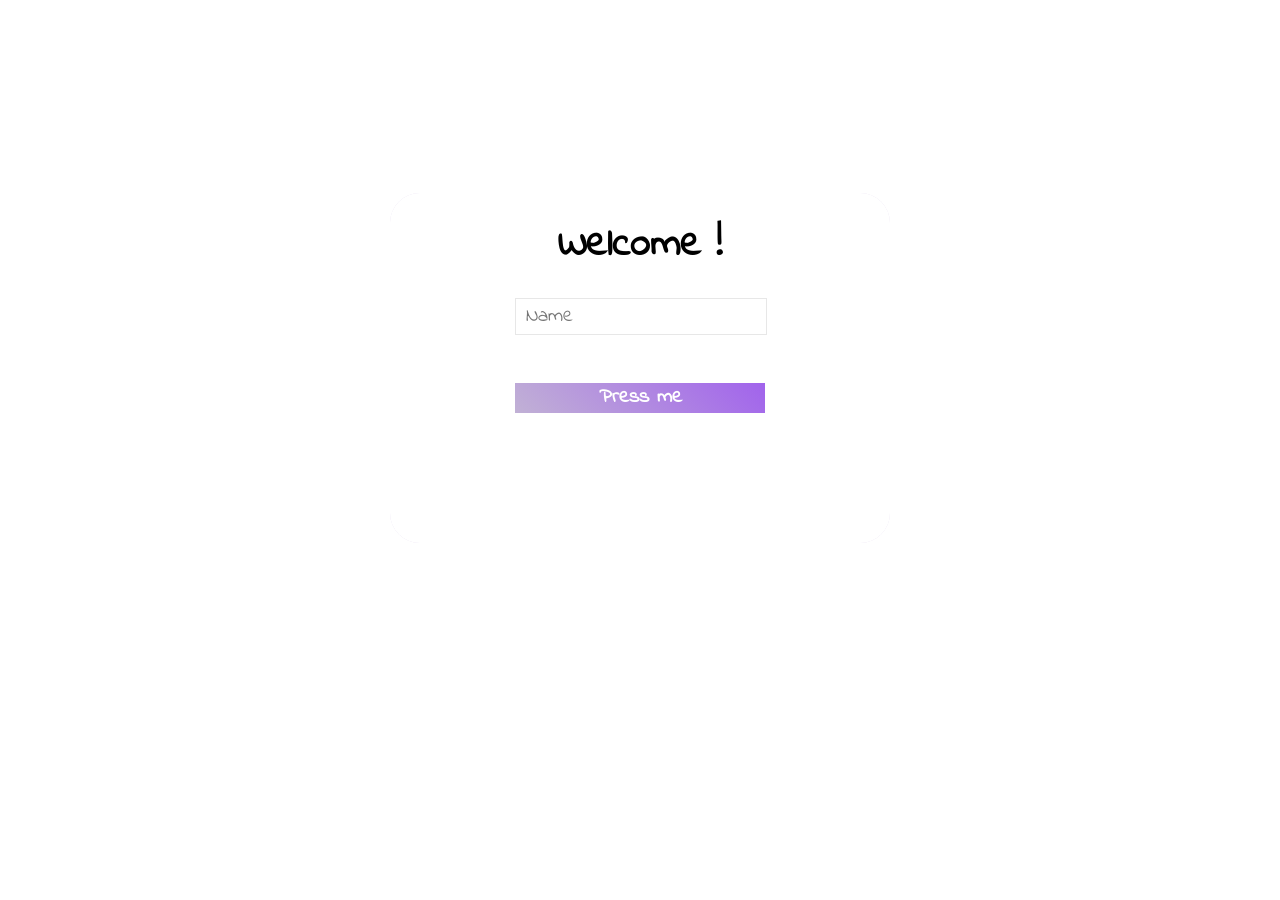
==== archives/index.html @ 290c6865 "Site updated: 2021-02-13 17:03:26" ====
<!DOCTYPE html>
<html lang="en">
<head>
    <meta charset="UTF-8">
    <meta http-equiv="X-UA-Compatible" content="IE=edge">
    <meta name="viewport" content="width=device-width, initial-scale=1.0">
    <title>某不知名的小站</title>
    
<link rel="stylesheet" href="/css/index.css">

    <!-- <link rel="stylesheet" href="../source/css/index.css"> -->
<meta name="generator" content="Hexo 5.3.0"><link rel="stylesheet" href="/css/prism-tomorrow.css" type="text/css"></head>
<body>
    <div class="bd">
        <div class="tips">
            <div class="topTips">
                <p>Welcome !</p>
            </div>
            <div class="boxInput">
                <input type="text" name="" id="name" placeholder="Name" required>
            </div>
            <div class="boxButton">
                <button id="press">Press me
                    <div class="role"></div>
                    <div class="cloum"></div>
                </button>
            </div>
        </div>
    </div>
    <!-- 烟花 -->
    <div class="demo"></div>

</body>
<!-- <script src="https://cdn.bootcdn.net/ajax/libs/jquery/3.5.1/jquery.js"></script> -->

<script src="https://cdn.bootcdn.net/ajax/libs/jquery/3.5.1/jquery.js"></script>

<!-- <script src="../source/js/fireworks.js"></script> -->

<script src="/js/fireworks.js"></script>

<script>
    var num=0;
    if(num!=0){
        $('.demo').fireworks({
        sound: true,
        opacity: 0.6,
        width: '100%',
        height: '100%'
    });
    }
</script>
</html>
---- css/index.css ----
html,
* {
  margin: 0;
  padding: 0;
}
body {
  overflow: hidden;
}
.bd {
  width: 100%;
  height: 45.9375rem;
  background: url(https://gitee.com/two_nine/blogpic/raw/master/background-1.jpg);
  animation: go 100000s linear 0s 1 running;
  overflow: hidden;
  display: flex;
  justify-content: center;
  align-items: center;
}
.bd .tips {
  width: 31.25rem;
  height: 21.875rem;
  position: relative;
  background-color: #ffffff;
  border-radius: 1.875rem;
  display: flex;
  flex-direction: column;
  align-items: center;
  transition: all 0.5s;
  transform-style: preserve-3d;
}
.bd .tips .topTips {
  width: 40%;
  height: 30%;
  display: flex;
  align-items: center;
  font-size: 2.5rem;
  justify-content: center;
  font-weight: 900;
  font-family: 'ziti';
  transition: all 0.5s;
}
.bd .tips .boxInput {
  width: 50%;
  height: 10%;
  background-color: #d4c7e3;
  margin-bottom: 10%;
  border: 0;
}
.bd .tips .boxInput input {
  transform-style: preserve-3d;
  width: 100%;
  height: 100%;
  background-color: #fff;
  text-indent: 10px;
  transition: all 0.5s;
  border: 1px solid #e7e7e7;
  font-size: 20px;
  font-family: 'ziti';
  outline: none;
}
.bd .tips .boxButton {
  width: 50%;
  height: 10%;
}
.bd .tips .boxButton button {
  transform-style: preserve-3d;
  width: 100%;
  outline: 0;
  border: 0;
  color: #fff;
  background: linear-gradient(45deg, #c1b1d5, #a163ec);
  position: relative;
  height: 87%;
  font-family: 'ziti';
  font-size: 20px;
  font-weight: 900;
  transition: all 0.5s;
}
.bd .tips .boxButton button .role {
  width: 100%;
}
.bd .tips .boxButton button .role::before,
.bd .tips .boxButton button .role::after {
  content: "";
  width: 100%;
  height: 1.625rem;
  background: linear-gradient(45deg, #c1b1d5, #a163ec);
  position: absolute;
  left: 0;
  transform-origin: 0 0;
  transform: rotateZ(0deg) rotateX(-90deg);
}
.bd .tips .boxButton button .role::before {
  top: 0;
}
.bd .tips .boxButton button .cloum {
  width: 100%;
}
.bd .tips .boxButton button .cloum::before,
.bd .tips .boxButton button .cloum::after {
  content: "";
  width: 1.8125rem;
  height: 100%;
  background-color: #a163ec;
  position: absolute;
  top: 0;
  right: 0;
  transform-origin: 100% 100%;
  transform: rotateX(90deg) rotateY(90deg);
}
.bd .tips .boxButton button .cloum::after {
  left: 0;
  transform-origin: 0 0;
  transform: rotateX(-90deg) rotateY(-90deg);
}
.bd .tips .boxButton button .cloum::before,
.bd .tips .boxButton button .cloum::after {
  border-bottom: 0;
}
.bd .tips::before {
  content: "";
  width: 100%;
  height: 100%;
  position: absolute;
  left: 0;
  top: 0;
  transform: translateZ(-100px);
  border-radius: 1.875rem;
  background-color: #e0d6ec;
  opacity: 0.8;
}
.bd .tips:hover {
  transform: rotateX(20deg) rotateY(-30deg);
}
.bd .tips:hover .topTips {
  text-shadow: 5px 5px 4px #aa9fb6;
}
.bd .tips:hover .boxInput input {
  transform: translateZ(26px);
  border: 1px solid #c2b2d7;
}
.bd .tips:hover .boxButton button {
  transform: translateZ(26px);
}
.bd .tips:hover .boxButton button:hover {
  transform: translateZ(4px);
  cursor: pointer;
}
.demo {
  margin: 0 auto;
  width: 100%;
  height: 100%;
}
h1 {
  margin: 150px auto 30px auto;
  text-align: center;
  font-family: 'Roboto';
}
@media screen and (max-width: 740px) {
  .bd .tips {
    width: 300px;
    height: 340px;
  }
  .bd .tips .topTips {
    width: 60%;
  }
  .bd .tips .boxInput {
    width: 65%;
    margin: 10% 0 20% 0;
  }
  .bd .tips .boxButton {
    width: 55%;
  }
}
@keyframes go {
  0% {
    background-position: 6000000px 0;
  }
  100% {
    background-position: 0 0;
  }
}
@keyframes entry {
  0% {
    right: 0;
    width: 0;
    height: 0;
  }
  50% {
    width: 50%;
  }
  100% {
    right: 100%;
    width: 0;
    height: 100%;
  }
}
@font-face {
  font-family: 'ziti';
  src: url(../IndieFlower.ttf);
}
---- css/prism-tomorrow.css ----
/**
 * prism.js tomorrow night eighties for JavaScript, CoffeeScript, CSS and HTML
 * Based on https://github.com/chriskempson/tomorrow-theme
 * @author Rose Pritchard
 */

code[class*="language-"],
pre[class*="language-"] {
	color: #ccc;
	background: none;
	font-family: Consolas, Monaco, 'Andale Mono', 'Ubuntu Mono', monospace;
	font-size: 1em;
	text-align: left;
	white-space: pre;
	word-spacing: normal;
	word-break: normal;
	word-wrap: normal;
	line-height: 1.5;

	-moz-tab-size: 4;
	-o-tab-size: 4;
	tab-size: 4;

	-webkit-hyphens: none;
	-moz-hyphens: none;
	-ms-hyphens: none;
	hyphens: none;

}

/* Code blocks */
pre[class*="language-"] {
	padding: 1em;
	margin: .5em 0;
	overflow: auto;
}

:not(pre) > code[class*="language-"],
pre[class*="language-"] {
	background: #2d2d2d;
}

/* Inline code */
:not(pre) > code[class*="language-"] {
	padding: .1em;
	border-radius: .3em;
	white-space: normal;
}

.token.comment,
.token.block-comment,
.token.prolog,
.token.doctype,
.token.cdata {
	color: #999;
}

.token.punctuation {
	color: #ccc;
}

.token.tag,
.token.attr-name,
.token.namespace,
.token.deleted {
	color: #e2777a;
}

.token.function-name {
	color: #6196cc;
}

.token.boolean,
.token.number,
.token.function {
	color: #f08d49;
}

.token.property,
.token.class-name,
.token.constant,
.token.symbol {
	color: #f8c555;
}

.token.selector,
.token.important,
.token.atrule,
.token.keyword,
.token.builtin {
	color: #cc99cd;
}

.token.string,
.token.char,
.token.attr-value,
.token.regex,
.token.variable {
	color: #7ec699;
}

.token.operator,
.token.entity,
.token.url {
	color: #67cdcc;
}

.token.important,
.token.bold {
	font-weight: bold;
}
.token.italic {
	font-style: italic;
}

.token.entity {
	cursor: help;
}

.token.inserted {
	color: green;
}
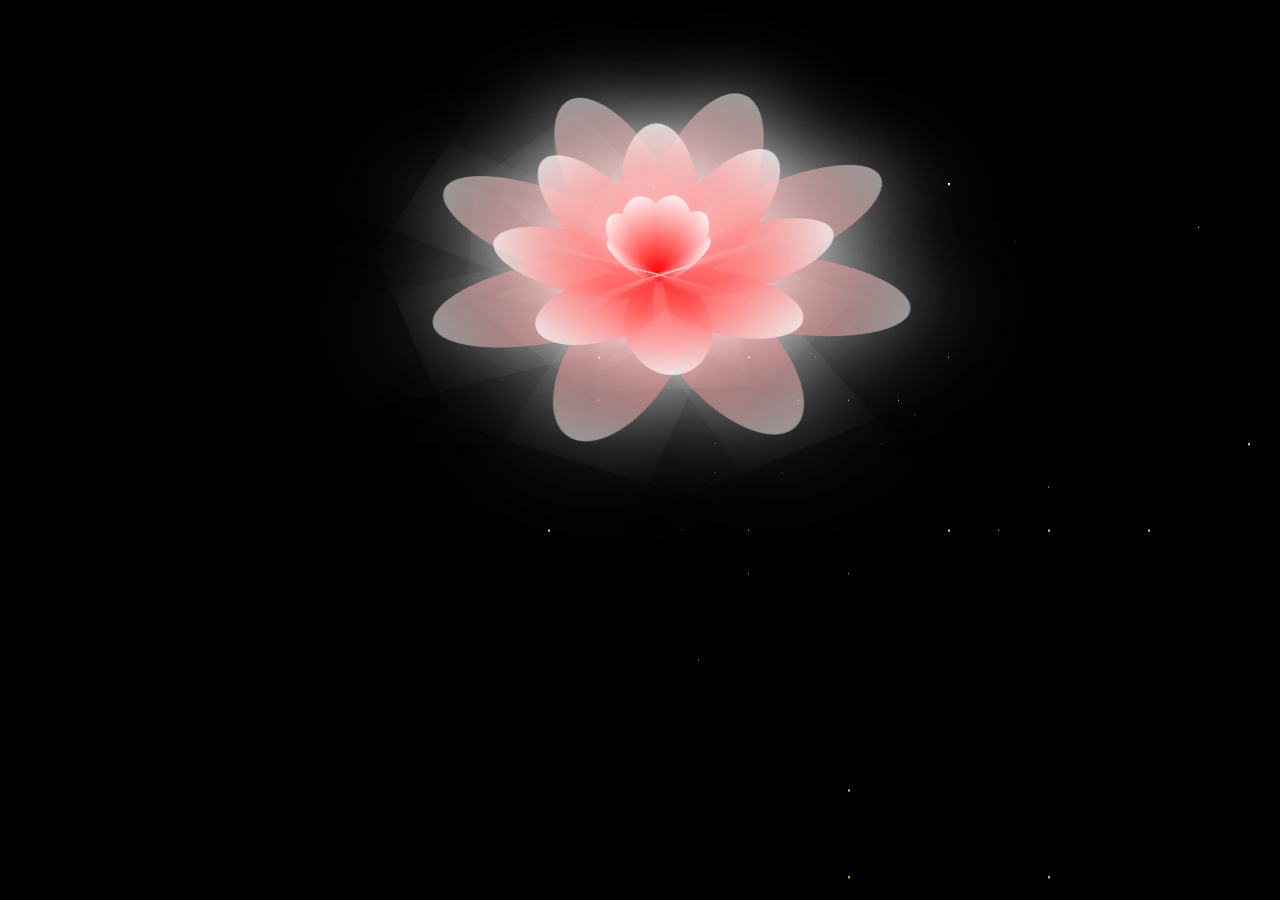
==== commit 1b3c0d50: "Site updated: 2021-02-13 22:29:41" ====
--- a/archives/index.html
+++ b/archives/index.html
@@ -1,53 +1,47 @@
 <!DOCTYPE html>
-<html lang="en">
+<html lang="zh">
 <head>
-    <meta charset="UTF-8">
-    <meta http-equiv="X-UA-Compatible" content="IE=edge">
-    <meta name="viewport" content="width=device-width, initial-scale=1.0">
-    <title>某不知名的小站</title>
-    
-<link rel="stylesheet" href="/css/index.css">
+	<meta charset="utf-8">
+	<title>flower</title>
+	<!-- <link rel="stylesheet" type="text/css" href="css.css"/> -->
+	<!-- <link rel="stylesheet" href="./css.css"> -->
+	
+<link rel="stylesheet" href="/css/css.css">
 
-    <!-- <link rel="stylesheet" href="../source/css/index.css"> -->
 <meta name="generator" content="Hexo 5.3.0"><link rel="stylesheet" href="/css/prism-tomorrow.css" type="text/css"></head>
 <body>
-    <div class="bd">
-        <div class="tips">
-            <div class="topTips">
-                <p>Welcome !</p>
-            </div>
-            <div class="boxInput">
-                <input type="text" name="" id="name" placeholder="Name" required>
-            </div>
-            <div class="boxButton">
-                <button id="press">Press me
-                    <div class="role"></div>
-                    <div class="cloum"></div>
-                </button>
-            </div>
-        </div>
-    </div>
-    <!-- 烟花 -->
-    <div class="demo"></div>
-
+	<div id="flower-container">
+		<div id="bg-star"></div>
+		<div id="flower-outer">
+			<span class="flower-outer outer1"></span>
+			<span class="flower-outer outer2"></span>
+			<span class="flower-outer outer3"></span>
+			<span class="flower-outer outer4"></span>
+			<span class="flower-outer outer5"></span>
+			<span class="flower-outer outer6"></span>
+			<span class="flower-outer outer7"></span>
+			<span class="flower-outer outer8"></span>
+			<div id="flower-center">
+				<span class="flower-center center1"></span>
+				<span class="flower-center center2"></span>
+				<span class="flower-center center3"></span>
+				<span class="flower-center center4"></span>
+				<span class="flower-center center5"></span>
+				<span class="flower-center center6"></span>
+				<span class="flower-center center7"></span>
+				<span class="flower-center center8"></span>
+				<div id="flower-inner">
+					<span class="flower-inner inner1"></span>
+					<span class="flower-inner inner2"></span>
+					<span class="flower-inner inner3"></span>
+					<span class="flower-inner inner4"></span>
+					<span class="flower-inner inner5"></span>
+					<span class="flower-inner inner6"></span>
+					<span class="flower-inner inner7"></span>
+					<span class="flower-inner inner8"></span>
+				</div>
+			</div>
+		</div>
+	</div>
 </body>
-<!-- <script src="https://cdn.bootcdn.net/ajax/libs/jquery/3.5.1/jquery.js"></script> -->
-
-<script src="https://cdn.bootcdn.net/ajax/libs/jquery/3.5.1/jquery.js"></script>
-
-<!-- <script src="../source/js/fireworks.js"></script> -->
-
-<script src="/js/fireworks.js"></script>
-
-<script>
-    var num=0;
-    if(num!=0){
-        $('.demo').fireworks({
-        sound: true,
-        opacity: 0.6,
-        width: '100%',
-        height: '100%'
-    });
-    }
-</script>
 </html>
--- a/css/css.css
+++ b/css/css.css
@@ -0,0 +1,421 @@
+body{
+	font-size: 20px;
+	height: 100%;
+	width: 100%;
+	background:#000;
+	overflow: hidden;
+}
+#bg-star{
+	top: 30%;
+	left: 30%;
+	height: 2px;
+	width: 2px;
+	position: absolute;
+	transform-style: preserve-3d;
+	box-shadow: 10em 10em yellow,
+	2.5em 10em white,10em 5em yellow,
+	20em 0em white,0em 20em white,
+	20em 20em white,25em 20em lightyellow,
+	40em 35em white,25em 40em white,
+	10em 50em white,60em 0em white,
+	5em 0em white,15em 40em yellow,
+	45em 30em white,30em 20em lightyellow,
+	35em 15em white,15em 35em yellow;
+	transform-origin: -10em 10em;
+	animation: stars 20s linear infinite;
+}
+@keyframes stars{
+	from{
+		transform: translateZ(0em) rotate(0deg);
+		
+	}
+	to{
+		transform: translateZ(80em) rotate(360deg);
+	}
+}
+#bg-star:before,#bg-star:after{
+	content: "";
+	position: absolute;
+	width: inherit;
+	height: inherit;
+	background-color: white;
+	box-shadow: inherit;
+}
+#bg-star:before{
+	transform: translateZ(-100em);
+}
+#bg-star:after{
+	transform: translateZ(-50em);
+}
+#flower-container{
+	margin: 1em auto;
+	height: 25em;
+	width: 25em;
+	position: relative;
+	perspective: 50em;
+	transform: rotateX(30deg);
+}
+#flower-container span{
+	display: block;
+	position: absolute;
+	border-radius: 50%;
+	left: 50%;
+	background-image: linear-gradient(0deg,red 0%,white 103%);
+	transform-origin: center bottom;
+	box-shadow: 0 0 5em white;
+}
+#flower-container div:not(:empty){
+	position: absolute;
+	top: 50%;
+	left: 50%;
+	box-sizing: border-box;
+}
+#flower-outer{
+	height: inherit;
+	width: inherit;
+	margin: -12.5em 0 0 -12.5em;
+	transform-style: preserve-3d;
+	transform: rotateX(30deg) rotateZ(20deg);
+	animation: outerdiv 10s linear infinite alternate;
+}
+#flower-center{
+	height: 18em;
+	width: 18em;
+	margin: -9em 0 0 -9em;
+	transform-style: preserve-3d;
+	transform: rotateZ(22.5deg);
+}
+#flower-inner{
+	height: 10em;
+	width: 10em;
+	margin: -5em 0 0 -5em;
+	transform-style: preserve-3d;
+	transform: rotateZ(-22.5deg);
+}
+.flower-outer{
+	top: 0.5em;
+	height: 12em;
+	width: 5em;
+	margin-left: -1.5em;
+	opacity: 0.6;
+}
+@keyframes outerdiv{
+	0%{
+		transform: rotateX(30deg) rotateZ(20deg);
+	}
+	100%{
+		transform: rotateX(30deg) rotateZ(380deg);
+	}
+}
+.flower-center{
+	height: 9em;
+	width: 4em;
+	margin-left: -1em;
+	opacity: 0.8;
+}
+.flower-inner{
+	height: 5em;
+	width: 2.5em;
+	margin-left: -0.75em;
+	opacity: 0.9;
+}
+.outer1{
+	transform: rotateZ(0deg) rotateX(-15deg);
+	animation: flowerouter1 2s ease-in-out 1s backwards;
+}
+.center1{
+	transform: rotateZ(0deg) rotateX(-30deg);
+	animation: flowercenter1 3s ease-in-out 2s backwards;
+}
+.inner1{
+	transform: rotateZ(0deg) rotateX(-60deg);
+	animation: flowerinner1 4s ease-in-out 3s backwards;
+}
+.outer2{
+	transform: rotateZ(45deg) rotateX(-15deg);
+	animation: flowerouter2 2s ease-in-out 1s backwards;
+}
+.center2{
+	transform: rotateZ(45deg) rotateX(-30deg);
+	animation: flowercenter2 3s ease-in-out 2s backwards;
+}
+.inner2{
+	transform: rotateZ(45deg) rotateX(-60deg);
+	animation: flowerinner2 4s ease-in-out 3s backwards;
+}
+.outer3{
+	transform: rotateZ(90deg) rotateX(-15deg);
+	animation: flowerouter3 2s ease-in-out 1s backwards;
+}
+.center3{
+	transform: rotateZ(90deg) rotateX(-30deg);
+	animation: flowercenter3 3s ease-in-out 2s backwards;
+}
+.inner3{
+	transform: rotateZ(90deg) rotateX(-60deg);
+	animation: flowerinner3 4s ease-in-out 3s backwards;
+}
+.outer4{
+	transform: rotateZ(135deg) rotateX(-15deg);
+	animation: flowerouter4 2s ease-in-out 1s backwards;
+}
+.center4{
+	transform: rotateZ(135deg) rotateX(-30deg);
+	animation: flowercenter4 3s ease-in-out 2s backwards;
+}
+.inner4{
+	transform: rotateZ(135deg) rotateX(-60deg);
+	animation: flowerinner4 4s ease-in-out 3s backwards;
+}
+.outer5{
+	transform: rotateZ(180deg) rotateX(-15deg);
+	animation: flowerouter5 2s ease-in-out 1s backwards;
+}
+.center5{
+	transform: rotateZ(180deg) rotateX(-30deg);
+	animation: flowercenter5 3s ease-in-out 2s backwards;
+}
+.inner5{
+	transform: rotateZ(180deg) rotateX(-60deg);
+	animation: flowerinner5 4s ease-in-out 3s backwards;
+}
+.outer6{
+	transform: rotateZ(225deg) rotateX(-15deg);
+	animation: flowerouter6 2s ease-in-out 1s backwards;
+}
+.center6{
+	transform: rotateZ(225deg) rotateX(-30deg);
+	animation: flowercenter6 3s ease-in-out 2s backwards;
+}
+.inner6{
+	transform: rotateZ(225deg) rotateX(-60deg);
+	animation: flowerinner6 4s ease-in-out 3s backwards;
+}
+.outer7{
+	transform: rotateZ(270deg) rotateX(-15deg);
+	animation: flowerouter7 2s ease-in-out 1s backwards;
+}
+.center7{
+	transform: rotateZ(270deg) rotateX(-30deg);
+	animation: flowercenter7 3s ease-in-out 2s backwards;
+}
+.inner7{
+	transform: rotateZ(270deg) rotateX(-60deg);
+	animation: flowerinner7 4s ease-in-out 3s backwards;
+}
+.outer8{
+	transform: rotateZ(315deg) rotateX(-15deg);
+	animation: flowerouter8 2s ease-in-out 1s backwards;
+}
+.center8{
+	transform: rotateZ(315deg) rotateX(-30deg);
+	animation: flowercenter8 3s ease-in-out 2s backwards;
+}
+.inner8{
+	transform: rotateZ(315deg) rotateX(-60deg);
+	animation: flowerinner8 4s ease-in-out 3s backwards;
+}
+@keyframes flowerouter1{
+	from{
+		transform: rotateZ(0deg) rotateX(-90deg);
+	}
+	to{
+		transform: rotateZ(0deg) rotateX(-15deg);
+	}
+}
+@keyframes flowerouter2{
+	from{
+		transform: rotateZ(45deg) rotateX(-90deg);
+	}
+	to{
+		transform: rotateZ(45deg) rotateX(-15deg);
+	}
+}
+@keyframes flowerouter3{
+	from{
+		transform: rotateZ(90deg) rotateX(-90deg);
+	}
+	to{
+		transform: rotateZ(90deg) rotateX(-15);
+	}
+}
+@keyframes flowerouter4{
+	from{
+		transform: rotateZ(135deg) rotateX(-90deg);
+	}
+	to{
+		transform: rotateZ(135deg) rotateX(-15deg);
+	}
+}
+@keyframes flowerouter5{
+	from{
+		transform:rotateZ(180deg) rotateX(-90deg);
+	}
+	to{
+		transform:rotateZ(180) rotateX(-15deg);
+	}
+}
+@keyframes flowerouter6{
+	from{
+		transform:rotateZ(225deg) rotateX(-90deg);
+	}
+	to{
+		transform:rotateZ(225deg) rotateX(-15deg);
+	}
+}
+@keyframes flowerouter7{
+	from{
+		transform:rotateZ(270deg) rotateX(-90deg);
+	}
+	to{
+		transform:rotateZ(270deg) rotateX(-15deg);
+	}
+}
+@keyframes flowerouter8{
+	from{
+		transform:rotateZ(315deg) rotateX(-90deg);
+	}
+	to{
+		transform:rotateZ(315deg) rotateX(-15deg);
+	}
+}
+@keyframes flowercenter1{
+	from{
+		transform:rotateZ(0deg) rotateX(-90deg);
+	}
+	to{
+		transform:rotateZ(0deg) rotateX(-30deg);
+	}
+}
+@keyframes flowercenter2{
+	from{
+		transform:rotateZ(45deg) rotateX(-90deg);
+	}
+	to{
+		transform:rotateZ(45deg) rotateX(-30deg);
+	}
+}
+@keyframes flowercenter3{
+	from{
+		transform:rotateZ(90deg) rotateX(-90deg);
+	}
+	to{
+		transform:rotateZ(90deg) rotateX(-30deg);
+	}
+}
+@keyframes flowercenter4{
+	from{
+		transform:rotateZ(135deg) rotateX(-90deg);
+	}
+	to{
+		transform:rotateZ(135deg) rotateX(-30deg);
+	}
+}
+@keyframes flowercenter5{
+	from{
+		transform:rotateZ(180deg) rotateX(-90deg);
+	}
+	to{
+		transform:rotateZ(180deg) rotateX(-30deg);
+	}
+}
+@keyframes flowercenter6{
+	from{
+		transform:rotateZ(225deg) rotateX(-90deg);
+	}
+	to{
+		transform:rotateZ(225deg) rotateX(-30deg);
+	}
+}
+@keyframes flowercenter7{
+	from{
+		transform:rotateZ(270deg) rotateX(-90deg);
+	}
+	to{
+		transform:rotateZ(270deg) rotateX(-30deg);
+	}
+}
+@keyframes flowercenter8{
+	from{
+		transform:rotateZ(315deg) rotateX(-90deg);
+	}
+	to{
+		transform:rotateZ(315deg) rotateX(-30deg);
+	}
+}
+@keyframes flowerinner1{
+	from{
+		transform:rotateZ(0deg) rotateX(-90deg);
+	}
+	to{
+		transform:rotateZ(0deg) rotateX(-60deg);
+	}
+}
+@keyframes flowerinner2{
+	from{
+		transform:rotateZ(45deg) rotateX(-90deg);
+	}
+	to{
+		transform:rotateZ(45deg) rotateX(-60deg);
+	}
+}
+@keyframes flowerinner3{
+	from{
+		transform:rotateZ(90deg) rotateX(-90deg);
+	}
+	to{
+		transform:rotateZ(90deg) rotateX(-60deg);
+	}
+}
+@keyframes flowerinner4{
+	from{
+		transform:rotateZ(135deg) rotateX(-90deg);
+	}
+	to{
+		transform:rotateZ(135deg) rotateX(-60deg);
+	}
+}
+@keyframes flowerinner5{
+	from{
+		transform:rotateZ(180deg) rotateX(-90deg);
+	}
+	to{
+		transform:rotateZ(180deg) rotateX(-60deg);
+	}
+}
+@keyframes flowerinner6{
+	from{
+		transform:rotateZ(225deg) rotateX(-90deg);
+	}
+	to{
+		transform:rotateZ(225deg) rotateX(-60deg);
+	}
+}
+@keyframes flowerinner7{
+	from{
+		transform:rotateZ(270deg) rotateX(-90deg);
+	}
+	to{
+		transform:rotateZ(270deg) rotateX(-60deg);
+	}
+}
+@keyframes flowerinner8{
+	from{
+		transform:rotateZ(315deg) rotateX(-90deg);
+	}
+	to{
+		transform:rotateZ(315deg) rotateX(-60deg);
+	}
+}
+.text{
+	display:none;
+	color: white;
+	width: 40em;
+	line-height: 2em;
+	margin: 0 auto;
+	box-sizing: border-box;
+	padding-bottom: 10em;
+}
+.text:first-line{
+	text-indent: 2em;
+}
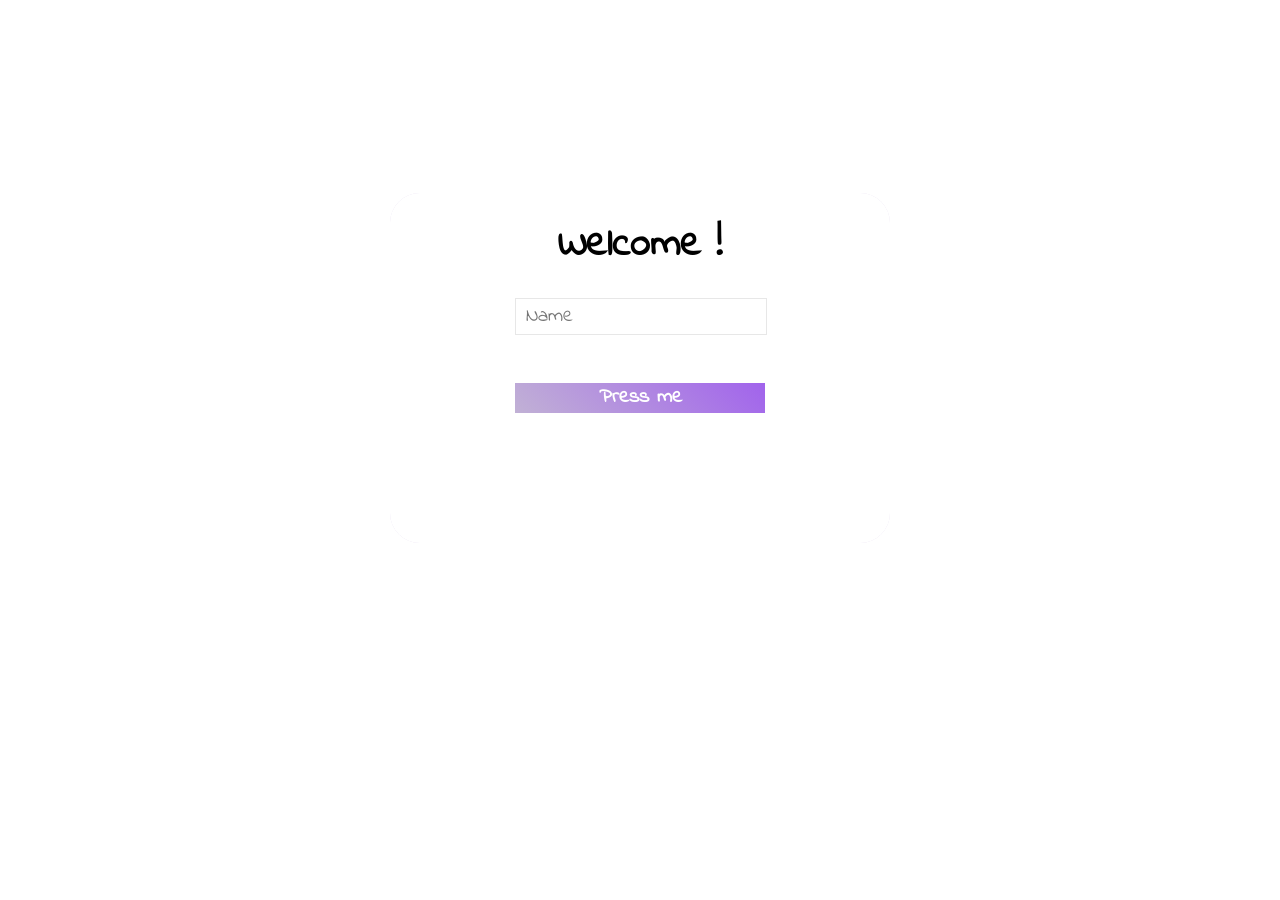
==== commit 15b9b51d: "Site updated: 2021-02-15 11:39:03" ====
--- a/archives/index.html
+++ b/archives/index.html
@@ -1,47 +1,234 @@
 <!DOCTYPE html>
-<html lang="zh">
+<html lang="en">
 <head>
-	<meta charset="utf-8">
-	<title>flower</title>
-	<!-- <link rel="stylesheet" type="text/css" href="css.css"/> -->
-	<!-- <link rel="stylesheet" href="./css.css"> -->
-	
-<link rel="stylesheet" href="/css/css.css">
-
+    <meta charset="UTF-8">
+    <meta http-equiv="X-UA-Compatible" content="IE=edge">
+    <meta name="viewport" content="width=device-width, initial-scale=1.0">
+    <title>某不知名的小站</title>
+    
+<link rel="stylesheet" href="/css/index.css">
+
+    
+<link rel="stylesheet" href="/css/ico.css">
+
+    <!-- <link rel="stylesheet" href="../source/css/index.css"> -->
+    <!-- <link rel="stylesheet" href="../source/css/ico.css"> -->
 <meta name="generator" content="Hexo 5.3.0"><link rel="stylesheet" href="/css/prism-tomorrow.css" type="text/css"></head>
 <body>
-	<div id="flower-container">
-		<div id="bg-star"></div>
-		<div id="flower-outer">
-			<span class="flower-outer outer1"></span>
-			<span class="flower-outer outer2"></span>
-			<span class="flower-outer outer3"></span>
-			<span class="flower-outer outer4"></span>
-			<span class="flower-outer outer5"></span>
-			<span class="flower-outer outer6"></span>
-			<span class="flower-outer outer7"></span>
-			<span class="flower-outer outer8"></span>
-			<div id="flower-center">
-				<span class="flower-center center1"></span>
-				<span class="flower-center center2"></span>
-				<span class="flower-center center3"></span>
-				<span class="flower-center center4"></span>
-				<span class="flower-center center5"></span>
-				<span class="flower-center center6"></span>
-				<span class="flower-center center7"></span>
-				<span class="flower-center center8"></span>
-				<div id="flower-inner">
-					<span class="flower-inner inner1"></span>
-					<span class="flower-inner inner2"></span>
-					<span class="flower-inner inner3"></span>
-					<span class="flower-inner inner4"></span>
-					<span class="flower-inner inner5"></span>
-					<span class="flower-inner inner6"></span>
-					<span class="flower-inner inner7"></span>
-					<span class="flower-inner inner8"></span>
-				</div>
-			</div>
-		</div>
-	</div>
+    <div id="div_dbcake_cake" style="display: none;">
+        <div class="velas">
+            <div class="fuego"></div>
+            <div class="fuego"></div>
+            <div class="fuego"></div>
+            <div class="fuego"></div>
+            <div class="fuego"></div>
+        </div>
+
+        <svg id="svg_dbcake" version="1.1" x="0px" y="0px" width="150px" height="200px" viewBox="0 0 200 500" enable-background="images/d9b176281a1e429d9f62138c4ea9afb3.gif" xml:space="preserve">
+            <path fill="#a88679" d="M173.667-13.94c-49.298,0-102.782,0-147.334,0c-3.999,0-4-16.002,0-16.002
+                c44.697,0,96.586,0,147.334,0C177.667-29.942,177.668-13.94,173.667-13.94z">
+                <animate id="bizcocho_3" attributeName="d" calcMode="spline" keySplines="0 0 1 1; 0 0 1 1" begin="relleno_2.end" dur="0.3s" fill="freeze" values="
+                                  M173.667-13.94c-49.298,0-102.782,0-147.334,0c-3.999,0-4-16.002,0-16.002
+                c44.697,0,96.586,0,147.334,0C177.667-29.942,177.668-13.94,173.667-13.94z
+                                  ;
+                                  M173.667,411.567c-47.995,12.408-102.955,12.561-147.334,0
+                c-3.848-1.089-0.189-16.089,3.661-15.002c44.836,12.66,90.519,12.753,139.427,0.07
+                C173.293,395.631,177.541,410.566,173.667,411.567z
+                                  ;
+                                  M173.667,427.569c-49.795,0-101.101,0-147.334,0c-3.999,0-4-16.002,0-16.002
+                c46.385,0,97.539,0,147.334,0C177.668,411.567,177.667,427.569,173.667,427.569z
+                                  " />
+            </path>
+            <path fill="#8b6a60" d="M100-178.521c1.858,0,3.364,1.506,3.364,3.363c0,0,0,33.17,0,44.227
+                c0,19.144,0,57.431,0,76.574c0,10.152,0,40.607,0,40.607c0,1.858-1.506,3.364-3.364,3.364l0,0c-1.858,0-3.364-1.506-3.364-3.364c0,0,0-30.455,0-40.607c0-19.144,0-57.432,0-76.575c0-11.057,0-44.226,0-44.226C96.636-177.015,98.142-178.521,100-178.521
+                L100-178.521z">
+                <animate id="relleno_2" attributeName="d" calcMode="spline" keySplines="0 0 1 1; 0 0 1 1; 0 0 0.58 1" begin="bizcocho_2.end" dur="0.5s" fill="freeze" values="
+                                  M100-178.521c1.858,0,3.364,1.506,3.364,3.363c0,0,0,33.17,0,44.227
+                c0,19.144,0,57.431,0,76.574c0,10.152,0,40.607,0,40.607c0,1.858-1.506,3.364-3.364,3.364l0,0c-1.858,0-3.364-1.506-3.364-3.364c0,0,0-30.455,0-40.607c0-19.144,0-57.432,0-76.575c0-11.057,0-44.226,0-44.226C96.636-177.015,98.142-178.521,100-178.521
+                L100-178.521z
+                                  ;
+                                  M100,267.257c1.858,0,3.364,1.506,3.364,3.363c0,0,0,33.17,0,44.227
+                c0,19.143,0,57.43,0,76.574c0,10.151,0,40.606,0,40.606c0,1.858-1.506,3.364-3.364,3.364l0,0c-1.858,0-3.364-1.506-3.364-3.364
+                c0,0,0-30.455,0-40.606c0-19.145,0-57.432,0-76.576c0-11.057,0-44.225,0-44.225C96.636,268.763,98.142,267.257,100,267.257
+                L100,267.257z
+                                  ;
+                                  M93.928,405.433c-0.655,6.444-0.102,9.067,2.957,11.798c0,0,8.083,5.571,16.828,3.503
+                c18.629-4.406,43.813,6.194,50.792,7.791c14.75,3.375,9.162,6.867,9.162,6.867c-2.412,2.258-58.328,0-73.667,0l0,0
+                c-1.858,0-69.995,2.133-73.667,0c0,0-3.337-2.439,6.172-5.992c11.375-4.25,52.875,8.822,47.139-9.442
+                c-6.333-20.167,5.226-21.514,5.226-21.514c3.435-0.915,12.78-6.663,10.923-0.546L93.928,405.433z
+                                  ;
+                                  M102.242,427.569c5.348,0,14.079,0,17.462,0c0,0,17.026,0,27.504,0
+                c19.143,0,20.39-3.797,26.459,0c3,1.877,0,7.823,0,7.823c-2.412,2.258-58.328,0-73.667,0l0,0c-1.858,0-67.187,0-73.667,0
+                c0,0-4.125-4.983,0-7.823c5.201-3.58,16.085,0,23.725,0c8.841,0,20.762,0,20.762,0c3.686,0,8.597,0,19.511,0H102.242z
+                                  " />
+            </path>
+            <path fill="#a88679" d="M173.667-15.929c-46.512,0-105.486,0-147.334,0c-3.999,0-4-16.002,0-16.002
+                c43.566,0,97.96,0,147.334,0C177.667-31.931,177.666-15.929,173.667-15.929z">
+                <animate id="bizcocho_2" attributeName="d" calcMode="spline" keySplines="0 0 1 1; 0 0 1 1; 0.25 0 0.58 1" begin="relleno_1.end" dur="0.5s" fill="freeze" values="
+                                  M173.667-15.929c-46.512,0-105.486,0-147.334,0c-3.999,0-4-16.002,0-16.002
+                c43.566,0,97.96,0,147.334,0C177.667-31.931,177.666-15.929,173.667-15.929z
+                                  ;
+                                  M173.434,445.393c-47.269,8.001-105.245,8.001-147.334,0c-3.929-0.747-0.692-16.543,3.243-15.824
+                c43.828,8.001,92.165,8.001,140.739,0C174.029,428.918,177.377,444.726,173.434,445.393z
+                                  ;
+                                  M173.667,449.514c-47.576-5.454-102.799-5.744-147.333,0c-3.966,0.512-3.938-15.297,0-16.002
+                c43.683-7.823,97.646-8.026,147.333,0C177.616,434.15,177.642,449.969,173.667,449.514z
+                                  ;
+                                  M173.667,451.394c-49.298,0-102.782,0-147.334,0c-3.999,0-4-16.002,0-16.002
+                c44.697,0,96.586,0,147.334,0C177.667,435.392,177.668,451.394,173.667,451.394z
+                                  " />
+            </path>
+            <path fill="#8b6a60" d="M101.368-73.685c0,12.164,0,15.18,0,28.519c0,22.702,0-13.661,0,8.304c0,14.48,0,18.233,0,30.512
+                c0,1.753-2.958,1.847-2.958,0c0-12.68,0-16.277,0-30.401c0-21.983,0,11.66,0-8.305c0-13.027,0-15.992,0-28.628
+                C98.411-75.883,101.368-75.592,101.368-73.685z">
+                <animate id="relleno_1" attributeName="d" calcMode="spline" keySplines="0 0 1 1; 0 0 1 1; 0 0 0.6 1" begin="bizcocho_1.end" dur="0.5s" fill="freeze" values="
+                                  M101.368-73.685c0,12.164,0,15.18,0,28.519c0,22.702,0-13.661,0,8.304c0,14.48,0,18.233,0,30.512
+                c0,1.753-2.958,1.847-2.958,0c0-12.68,0-16.277,0-30.401c0-21.983,0,11.66,0-8.305c0-13.027,0-15.992,0-28.628
+                C98.411-75.883,101.368-75.592,101.368-73.685z
+                                  ;
+                                  M101.368,350.885c0,12.164,0,65.18,0,78.518c0,22.703,0-33.66,0-11.695c0,14.48,0,28.232,0,40.512
+                c0,1.753-2.958,1.847-2.958,0c0-12.68,0-26.277,0-40.402c0-21.982,0,31.66,0,11.695c0-13.027,0-65.992,0-78.627
+                C98.411,348.686,101.368,348.977,101.368,350.885z
+                                  ;
+                                  M128.38,447.567c37.626,6.312,39.303,13.658,26.833,12.833c-22.653-1.499-13.636-0.831-23.302-0.831
+                c-14.48,0-17.884,0-30.163,0c-2.087,0-2.068,0-3.915,0c-13.333,0-8.963,0-23.088,0c-11.668,0-14.062,5.995-27.532,1.164
+                c-12.629-4.529,38.667-3.167,46.833-17.333C100.077,432.94,105.546,443.736,128.38,447.567z
+                                  ;
+                                  M173.667,451.394c2.875,0,2.997,9.257,0,9.131c-22.662-0.956-32.09-0.956-41.756-0.956
+                c-14.48,0-17.884,0-30.163,0c-2.087,0-2.068,0-3.915,0c-13.333,0-8.963,0-23.088,0c-11.668,0-34.99-0.294-48.412,1.831
+                c-4.109,0.65-3.01-10.006,0-10.006C37.129,451.394,149.379,451.394,173.667,451.394z
+                                  " />
+            </path>
+            <path fill="#a88679" d="M173.667,21.571c-33.174,0-111.467,0-147.334,0c-4,0-4-16.002,0-16.002c39.836,0,105.982,0,147.334,0
+                C177.668,5.569,177.667,21.571,173.667,21.571z">
+                <animate id="bizcocho_1" attributeName="d" calcMode="spline" keySplines="0 0 1 1; 0 0 1 1; 0 0 1 1; 0.25 0 1 1; 0 0 1 1; 0.25 0 0.6 1" begin="indefinite" dur="0.8s" fill="freeze" values="
+                                  M173.667,21.571c-33.174,0-111.467,0-147.334,0c-4,0-4-16.002,0-16.002c39.836,0,105.982,0,147.334,0
+                C177.668,5.569,177.667,21.571,173.667,21.571z
+                                  ;
+                                  M173.667,459.569c-33.197,16.002-110.782,16.002-147.334,0c-3.664-1.604,1.614-15.617,5.337-14.153
+                c40.702,16.002,94.289,16.104,136.505,0.103C171.917,444.1,177.271,457.832,173.667,459.569z
+                                  ;
+                                  M171.817,475.571c-39.361-3.001-105.438-2.571-143.556,0c-3.991,0.27-7.377-14.736-3.387-15.014
+                c41.553-2.888,104.421-3.121,150.51-0.233C179.378,460.574,175.806,475.875,171.817,475.571z
+                                  ;
+                                  M171.817,459.564c-38.8-12.188-104.504-13.762-143.556,0c-3.772,1.329-7.961-12.604-4.178-13.905
+                c40.864-14.064,105.114-15.52,151.918-0.973C179.822,445.874,175.634,460.762,171.817,459.564z
+                                  ;
+                                  M173.667,475.571c-46.376-5.005-105.924-4.003-147.334,0c-3.981,0.385-3.479-15.421,0.479-16.002
+                c43.087-6.327,97.705-7.083,146.855,0.438C177.621,460.613,177.644,476,173.667,475.571z
+                                  ;
+                                  M173.667,474.117c-46.376,1.866-105.638,2.01-147.334,0c-3.995-0.192-3.52-16.144,0.479-16.002
+                c43.794,1.55,96.341,1.541,145.723,0C176.532,457.99,177.663,473.956,173.667,474.117z
+                                  ;
+                                  M173.667,475.571c-46.512,0-105.486,0-147.334,0c-3.999,0-4-16.002,0-16.002c43.566,0,97.96,0,147.334,0
+                C177.667,459.569,177.666,475.571,173.667,475.571z
+                                  " />
+            </path>
+            <path fill="#fefae9" d="M104.812,113.216c0,3.119-2.164,5.67-4.812,5.67c-2.646,0-4.812-2.551-4.812-5.67c0-5.594,0-16.782,0-22.375
+            c0-5.143,0-15.427,0-20.568c0-7.333,0-21.998,0-29.33c0-5.523,0-16.569,0-22.092c0-3.295,0-9.885,0-13.181
+            C95.188,2.551,97.353,0,100,0c2.648,0,4.812,2.551,4.812,5.669c0,3.248,0,9.743,0,12.991c0,5.428,0,16.284,0,21.711
+            c0,7.618,0,22.854,0,30.472c0,4.952,0,14.854,0,19.807C104.812,96.292,104.812,107.576,104.812,113.216z">
+                <animate id="crema" attributeName="d" calcMode="spline" keySplines="0 0 1 1; 0 0 1 1; 0 0 1 1; 0.25 0 1 1; 0 0 1 1; 0 0 0.58 1" begin="bizcocho_3.end" dur="2s" fill="freeze" values="
+                                  M104.812,113.216c0,3.119-2.164,5.67-4.812,5.67c-2.646,0-4.812-2.551-4.812-5.67c0-5.594,0-16.782,0-22.375
+            c0-5.143,0-15.427,0-20.568c0-7.333,0-21.998,0-29.33c0-5.523,0-16.569,0-22.092c0-3.295,0-9.885,0-13.181
+            C95.188,2.551,97.353,0,100,0c2.648,0,4.812,2.551,4.812,5.669c0,3.248,0,9.743,0,12.991c0,5.428,0,16.284,0,21.711
+            c0,7.618,0,22.854,0,30.472c0,4.952,0,14.854,0,19.807C104.812,96.292,104.812,107.576,104.812,113.216z
+                                  ;
+                                  M104.812,405.897c0,3.119-2.164,5.67-4.812,5.67c-2.646,0-4.812-2.551-4.812-5.67c0-5.594,0-16.782,0-22.376
+            c0-5.143,0-15.426,0-20.568c0-7.332,0-21.997,0-29.33c0-5.522,0-16.568,0-22.092c0-3.295,0-9.885,0-13.181
+            c0-3.118,2.165-5.669,4.812-5.669c2.648,0,4.812,2.551,4.812,5.669c0,3.247,0,9.743,0,12.991c0,5.428,0,16.283,0,21.711
+            c0,7.618,0,22.854,0,30.473c0,4.951,0,14.854,0,19.807C104.812,388.972,104.812,400.256,104.812,405.897z
+                                  ;
+                                  M111.873,411.567c-3.119,0-9.226,0-11.874,0c-2.646,0-7.748,0-10.867,0c-7.086,0-12.698,0-18.292,0
+            c-6.592,0-12.871,7.371-19.166,3.008c-10.043-6.961-7.776-10.169,2.991-17.745c12.61-8.873,27.713,1.994,25.919-7.531
+            c-2.589-13.742,11.008-14.513,11.365-17.789c0.441-4.051,4.235-11.107,8.051-8.175c3.113,2.393,1.007,8.008,0,13.159
+            c-1.871,9.569,8.058,2.113,9.494,14.155c2.592,21.732,21.184-0.675,29.309,7.976c5.216,5.553,18.413,5.552,15.426,12.942
+            c-3.131,7.745-15.825-4.369-23.8,2.903C126.261,418.271,118.301,411.567,111.873,411.567z
+                                  ;
+                                  M111.873,411.567c-3.119,0-9.226,0-11.874,0c-2.646,0-9.734,4.069-12.853,4.069
+            c-7.086,0-10.712-4.069-16.306-4.069c-6.592,0-12.12,6.013-19.166,3.008c-7.053-3.008-7.458,2.026-18.659,1.165
+            c-6.832-0.525-7.522-3.034-7.533-6.265c-0.037-10.336,22.073-2.452,36.613-2.628c10.234-0.124,19.856-1.439,37.905-2.102
+            c16.642-0.61,32.699,1.552,46.009,1.927c12.438,0.351,29.663-8.99,31.532,3.315c0.773,5.093-5.605,3.342-11.211,9.579
+            c-5.093,5.667-7.59-4.605-12.965-3.832c-8.269,1.189-14.962-8.537-22.937-1.265C126.261,418.271,118.301,411.567,111.873,411.567z
+                                  ;
+                                  M110.946,413.652c-2.904-1.137-8.405-2.748-12.446-0.97c-6.099,2.685-7.273,10.358-13.253,8.242
+            c-7.843-2.775-8.953-5.008-14.546-5.01c-24.653-0.011-4.849,26.507-18.264,26.507c-12.377,0,5.791-33.537-19.422-26.682
+            c-7.703,2.095-9.806-0.942-9.817-4.173c-0.037-10.336,24.357-4.544,38.897-4.72c10.234-0.124,19.856-1.439,37.905-2.102
+            c16.642-0.61,32.699,1.552,46.009,1.927c12.438,0.351,28.973-8.865,31.532,3.315c1.449,6.896,0.318,15.624-3.874,15.624
+            c-7.619,0-1.788-15.192-19.243-7.111c-7.581,3.51-15.963-9.738-26.669,1.066C120.644,426.744,118.381,416.561,110.946,413.652z
+                                  ;
+                                  M111.547,413.9c-2.969-0.956-8.775-0.949-13.167-0.5c-14.667,1.5-8.325,16.508-14.667,16.666
+            c-6.667,0.166-0.167-13.5-13.013-14.151c-30.471-1.545-5.572,46.651-18.987,46.651c-12.377,0,10.333-50.166-18.667-44.5
+            c-7.835,1.531-9.537-1.417-9.548-4.647c-0.037-10.336,23.675-5.177,38.215-5.353c10.234-0.124,20.618-1.671,38.667-2.333
+            c16.642-0.61,32.023,1.458,45.333,1.833c12.438,0.351,33.819-8.431,33.199,4.001c-0.532,10.666,0.414,26.166-5.245,25.833
+            c-7.606-0.447-2.954-31.5-19.243-18.899c-7.985,6.177-17.658-5.969-27.377,5.732C118.88,434.066,121.38,417.067,111.547,413.9z
+                                  ;
+                                  M111.547,415.233c-6.667-0.834-9.667,4.667-13.833,3.333c-19.649-6.291-8.158,22.176-14.5,22.334
+            c-6.667,0.166,2.833-18-13.333-22.167c-29.544-7.615-9.667,43.833-20.167,43.833c-10.333,0,8.004-55.006-16.833-39
+            c-7.5,4.833-9.508-3.78-9.299-7.004c0.799-12.329,23.592-7.153,38.132-7.329c10.234-0.124,20.238-1.505,38.287-2.167
+            c16.642-0.61,32.903,1.125,46.213,1.5c12.438,0.351,35.058-5.579,31.863,6.451c-5.532,20.833,1.25,28.216-4.409,27.883
+            c-7.606-0.447-6.058-37.895-20.62-23.333c-10.167,10.166-15.972-0.747-25,12C119.547,443.568,121.798,416.515,111.547,415.233z
+                                  " />
+            </path>
+            <rect x="10" y="475.571" fill="#fefae9" width="180" height="4" />
+        </svg>  
+    </div>
+    <div class="bd">
+        <div class="tips" id="tips">
+            <div class="topTips">
+                <p>Welcome !</p>
+            </div>
+            <div class="boxInput">
+                <input type="text" name="" id="name" placeholder="Name" required>
+            </div>
+            <div class="boxButton">
+                <button id="press" onclick="click1()">Press me
+                    <div class="role"></div>
+                    <div class="cloum"></div>
+                </button>
+            </div>
+        </div>
+        <div class="textsbox">
+            <div class="initText">
+                <div class="congrulate">Happy Birthday !</div>
+                <div class="minTips">Make a wish !</div>
+                <div id="timeClock"></div>
+                <div class="exchange" onclick="qiehuan()">Exchange</div>
+            </div>
+            <pre id="textBoxs" style="display: none;"></pre>
+            <div id="textBox" style="display: none;">abc</div>
+            <button onclick="toContinue()">To be continue</button>
+        </div>
+    </div>
+    <!-- 提示框 -->
+    <div class="alterTip" id="alterTip">
+        <p><span id="dayTime">早上好</span>,&nbsp;<span>熊姝贤</span></p>
+    </div>
+    <!-- 烟花 -->
+    <div class="demo"></div>
+
 </body>
+<!-- <script src="https://cdn.bootcdn.net/ajax/libs/jquery/3.5.1/jquery.js"></script> -->
+
+<script src="https://cdn.bootcdn.net/ajax/libs/jquery/3.5.1/jquery.js"></script>
+
+<!-- <script src="../source/js/fireworks.js"></script> -->
+
+<script src="/js/fireworks.js"></script>
+
+<!-- <script src="../source/js/demon.js"></script> -->
+
+<script src="/js/demon.js"></script>
+
+<script>
+    var num=1;
+    if(num==0){
+        $('.demo').fireworks({
+        sound: true,
+        opacity: 0.6,
+        width: '100%',
+        height: '100%'
+    });
+    }
+</script>
 </html>
--- a/css/index.css
+++ b/css/index.css
@@ -0,0 +1,475 @@
+html,
+* {
+  margin: 0;
+  padding: 0;
+}
+body {
+  overflow: hidden;
+}
+.bd {
+  width: 100%;
+  height: 45.9375rem;
+  background: url(https://gitee.com/two_nine/blogpic/raw/master/background-1.jpg);
+  animation: go 100000s linear 0s 1 running;
+  overflow: hidden;
+  display: flex;
+  justify-content: center;
+  align-items: center;
+}
+.bd .textsbox {
+  display: none;
+  width: 31.25rem;
+  height: 22.875rem;
+  position: absolute;
+  background-color: #fff;
+  border-radius: 1.875rem;
+  justify-content: center;
+  align-items: center;
+  flex-direction: column;
+  overflow: hidden;
+}
+.bd .textsbox .initText {
+  width: 100%;
+  height: 100%;
+  display: flex;
+  justify-content: center;
+  align-items: center;
+  position: absolute;
+  z-index: 1;
+  top: 0;
+  flex-direction: column;
+  font-family: 'ziti';
+  background-color: #333;
+}
+.bd .textsbox .initText .congrulate {
+  font-size: 35px;
+  font-weight: 900;
+  color: #f6ef5d;
+}
+.bd .textsbox .initText .minTips {
+  font-size: 20px;
+  font-weight: 600;
+  color: aliceblue;
+}
+.bd .textsbox .initText #timeClock {
+  padding: 10% 10px;
+  text-align: center;
+  font-size: 20px;
+  font-weight: 700;
+  color: #fff;
+}
+.bd .textsbox .initText .exchange {
+  width: 100px;
+  height: 30px;
+  background-color: #fff;
+  text-align: center;
+  line-height: 30px;
+  font-weight: 700;
+  cursor: pointer;
+  border-radius: 10px;
+  position: relative;
+  transition: all 0.5s;
+  transform-style: preserve-3d;
+}
+.bd .textsbox .initText .exchange::before {
+  content: "";
+  width: 100%;
+  height: 100%;
+  left: -4px;
+  top: -4px;
+  border-radius: 10px;
+  position: absolute;
+  border: 4px solid #f6ef5d;
+  background-color: rgba(51, 51, 51, 0.5);
+  transform-origin: 50% 50%;
+  animation: xuanzhuan 1s linear infinite alternate;
+}
+.bd .textsbox pre {
+  width: 80%;
+  height: 200px;
+  background-color: pink;
+}
+.bd .textsbox button {
+  position: absolute;
+  width: 120px;
+  height: 30px;
+  border-radius: 20px;
+  z-index: 999;
+  left: 38%;
+  bottom: 4%;
+  font-family: 'ziti';
+  font-weight: 700;
+  outline: none;
+}
+.bd .tips {
+  width: 31.25rem;
+  height: 21.875rem;
+  position: relative;
+  background-color: #ffffff;
+  border-radius: 1.875rem;
+  display: flex;
+  flex-direction: column;
+  align-items: center;
+  transition: all 0.5s;
+  transform-style: preserve-3d;
+}
+.bd .tips .topTips {
+  width: 40%;
+  height: 30%;
+  display: flex;
+  align-items: center;
+  font-size: 2.5rem;
+  justify-content: center;
+  font-weight: 900;
+  font-family: 'ziti';
+  transition: all 0.5s;
+}
+.bd .tips .boxInput {
+  width: 50%;
+  height: 10%;
+  background-color: #d4c7e3;
+  margin-bottom: 10%;
+  border: 0;
+}
+.bd .tips .boxInput input {
+  transform-style: preserve-3d;
+  width: 100%;
+  height: 100%;
+  background-color: #fff;
+  text-indent: 10px;
+  transition: all 0.5s;
+  border: 1px solid #e7e7e7;
+  font-size: 20px;
+  font-family: 'ziti';
+  outline: none;
+}
+.bd .tips .boxButton {
+  width: 50%;
+  height: 10%;
+}
+.bd .tips .boxButton button {
+  transform-style: preserve-3d;
+  width: 100%;
+  outline: 0;
+  border: 0;
+  color: #fff;
+  background: linear-gradient(45deg, #c1b1d5, #a163ec);
+  position: relative;
+  height: 87%;
+  font-family: 'ziti';
+  font-size: 20px;
+  font-weight: 900;
+  transition: all 0.5s;
+}
+.bd .tips .boxButton button .role {
+  width: 100%;
+}
+.bd .tips .boxButton button .role::before,
+.bd .tips .boxButton button .role::after {
+  content: "";
+  width: 100%;
+  height: 1.625rem;
+  background: linear-gradient(45deg, #c1b1d5, #a163ec);
+  position: absolute;
+  left: 0;
+  transform-origin: 0 0;
+  transform: rotateZ(0deg) rotateX(-90deg);
+}
+.bd .tips .boxButton button .role::before {
+  top: 0;
+}
+.bd .tips .boxButton button .cloum {
+  width: 100%;
+}
+.bd .tips .boxButton button .cloum::before,
+.bd .tips .boxButton button .cloum::after {
+  content: "";
+  width: 1.8125rem;
+  height: 100%;
+  background-color: #a163ec;
+  position: absolute;
+  top: 0;
+  right: 0;
+  transform-origin: 100% 100%;
+  transform: rotateX(90deg) rotateY(90deg);
+}
+.bd .tips .boxButton button .cloum::after {
+  left: 0;
+  transform-origin: 0 0;
+  transform: rotateX(-90deg) rotateY(-90deg);
+}
+.bd .tips .boxButton button .cloum::before,
+.bd .tips .boxButton button .cloum::after {
+  border-bottom: 0;
+}
+.bd .tips::before,
+.bd .tip::before {
+  content: "";
+  width: 100%;
+  height: 100%;
+  position: absolute;
+  left: 0;
+  top: 0;
+  transform: translateZ(-100px);
+  border-radius: 1.875rem;
+  background-color: #e0d6ec;
+  opacity: 0.8;
+}
+.bd .tip::before {
+  opacity: 1;
+}
+.tipStyle {
+  transform: rotateX(20deg) rotateY(-30deg);
+}
+.tipStyle .topTips {
+  text-shadow: 5px 5px 4px #aa9fb6;
+}
+.tipStyle .boxInput input {
+  transform: translateZ(26px);
+  border: 1px solid #c2b2d7;
+}
+.tipStyle .boxButton button {
+  transform: translateZ(26px);
+}
+.tipStyle .boxButton button:hover {
+  transform: translateZ(4px);
+  cursor: pointer;
+}
+.demo {
+  margin: 0 auto;
+  width: 100%;
+  height: 100%;
+}
+.alterTip {
+  padding: 10px 50px;
+  transform-origin: 50% 50%;
+  background-color: rgba(255, 255, 255, 0.959);
+  position: absolute;
+  left: 43%;
+  border-radius: 1.125rem;
+  top: -3.125rem;
+}
+h1 {
+  margin: 150px auto 30px auto;
+  text-align: center;
+  font-family: 'Roboto';
+}
+.showOutTips {
+  animation: showOut 3s 2 ease alternate;
+  -webkit-animation: showOut 3s 2 ease alternate;
+}
+.errorlogin {
+  animation: errorLogin 1s linear;
+}
+.errorlogin .topTips {
+  animation: textError 1s linear;
+}
+.errorlogin button {
+  transform: translateZ(26px);
+}
+@keyframes showOut {
+  0% {
+    top: -3.125rem;
+  }
+  100% {
+    top: 3.125rem;
+  }
+}
+@keyframes errorLogin {
+  0% {
+    transform: rotateX(-20deg);
+  }
+  25% {
+    transform: rotateX(-20deg) rotateY(30deg);
+  }
+  75% {
+    transform: rotateX(-20deg) rotateY(-30deg);
+  }
+}
+@keyframes textError {
+  25% {
+    text-shadow: -10px -10px 4px #aa9fb6;
+  }
+  75% {
+    text-shadow: 10px -10px 4px #aa9fb6;
+  }
+}
+@keyframes go {
+  0% {
+    background-position: 6000000px 0;
+  }
+  100% {
+    background-position: 0 0;
+  }
+}
+@keyframes entry {
+  0% {
+    right: 0;
+    width: 0;
+    height: 0;
+  }
+  50% {
+    width: 50%;
+  }
+  100% {
+    right: 100%;
+    width: 0;
+    height: 100%;
+  }
+}
+@keyframes xuanzhuan {
+  to {
+    transform: scale(1.2);
+  }
+}
+@keyframes textOut {
+  to {
+    top: -400px;
+  }
+}
+@font-face {
+  font-family: 'ziti';
+  src: url(../IndieFlower.ttf);
+}
+#div_dbcake_cake {
+  position: absolute;
+  z-index: 999;
+  left: 45%;
+}
+.velas {
+  background: #ffffff;
+  border-radius: 10px;
+  position: absolute;
+  top: -16px;
+  left: 50%;
+  margin-left: -2.5px;
+  margin-top: -8.33333333px;
+  width: 5px;
+  height: 25px;
+}
+.active {
+  -webkit-animation: in 500ms 5s ease-out forwards;
+  animation: in 500ms 5s ease-out forwards;
+}
+.velas:after,
+.velas:before {
+  background: rgba(255, 0, 0, 0.4);
+  content: "";
+  position: absolute;
+  width: 100%;
+  height: 2.22222222px;
+}
+.velas:after {
+  top: 25%;
+  left: 0;
+}
+.velas:before {
+  top: 45%;
+  left: 0;
+}
+/* ============================================== Fire
+*/
+.fuego {
+  border-radius: 100%;
+  position: absolute;
+  top: -20px;
+  left: 50%;
+  margin-left: -2.2px;
+  width: 6.66666667px;
+  height: 18px;
+}
+.fuego:nth-child(1) {
+  -webkit-animation: fuego 2s 5.5s infinite;
+  animation: fuego 2s 5.5s infinite;
+}
+.fuego:nth-child(2) {
+  -webkit-animation: fuego 1.5s 5.5s infinite;
+  animation: fuego 1.5s 5.5s infinite;
+}
+.fuego:nth-child(3) {
+  -webkit-animation: fuego 1s 5.5s infinite;
+  animation: fuego 1s 5.5s infinite;
+}
+.fuego:nth-child(4) {
+  -webkit-animation: fuego 0.5s 5.5s infinite;
+  animation: fuego 0.5s 5.5s infinite;
+}
+.fuego:nth-child(5) {
+  -webkit-animation: fuego 0.2s 5.5s infinite;
+  animation: fuego 0.2s 5.5s infinite;
+}
+/* ============================================== Animation Fire
+*/
+@-webkit-keyframes fuego {
+  0%,
+  100% {
+    background: rgba(254, 248, 97, 0.5);
+    -webkit-box-shadow: 0 0 40px 10px rgba(248, 233, 209, 0.2);
+    box-shadow: 0 0 40px 10px rgba(248, 233, 209, 0.2);
+    -webkit-transform: translateY(0) scale(1);
+    transform: translateY(0) scale(1);
+  }
+  50% {
+    background: rgba(255, 50, 0, 0.1);
+    -webkit-box-shadow: 0 0 40px 20px rgba(248, 233, 209, 0.2);
+    box-shadow: 0 0 40px 20px rgba(248, 233, 209, 0.2);
+    -webkit-transform: translateY(-20px) scale(0);
+    transform: translateY(-20px) scale(0);
+  }
+}
+@keyframes fuego {
+  0%,
+  100% {
+    background: rgba(254, 248, 97, 0.5);
+    -webkit-box-shadow: 0 0 40px 10px rgba(248, 233, 209, 0.2);
+    box-shadow: 0 0 40px 10px rgba(248, 233, 209, 0.2);
+    -webkit-transform: translateY(0) scale(1);
+    transform: translateY(0) scale(1);
+  }
+  50% {
+    background: rgba(255, 50, 0, 0.1);
+    -webkit-box-shadow: 0 0 40px 20px rgba(248, 233, 209, 0.2);
+    box-shadow: 0 0 40px 20px rgba(248, 233, 209, 0.2);
+    -webkit-transform: translateY(-20px) scale(0);
+    transform: translateY(-20px) scale(0);
+  }
+}
+@-webkit-keyframes in {
+  to {
+    top: 150px;
+  }
+}
+@keyframes in {
+  to {
+    top: 150px;
+  }
+}
+@media screen and (max-width: 740px) {
+  .bd .tips {
+    width: 300px;
+    height: 340px;
+  }
+  .bd .tips .topTips {
+    width: 60%;
+  }
+  .bd .tips .boxInput {
+    width: 65%;
+    margin: 10% 0 20% 0;
+  }
+  .bd .tips .boxButton {
+    width: 55%;
+  }
+  .bd .textsbox {
+    width: 300px;
+    height: 340px;
+  }
+  .bd .textsbox button {
+    left: 30%;
+  }
+  .alterTip {
+    left: 28%;
+  }
+  #div_dbcake_cake {
+    left: 32%;
+  }
+}
--- a/css/ico.css
+++ b/css/ico.css
@@ -0,0 +1,41 @@
+@font-face {font-family: "iconfont";
+    src: url('//at.alicdn.com/t/font_2373646_6x6bq5fpo0e.eot?t=1613317483711'); /* IE9 */
+    src: url('//at.alicdn.com/t/font_2373646_6x6bq5fpo0e.eot?t=1613317483711#iefix') format('embedded-opentype'), /* IE6-IE8 */
+    url('[data-uri]') format('woff2'),
+    url('//at.alicdn.com/t/font_2373646_6x6bq5fpo0e.woff?t=1613317483711') format('woff'),
+    url('//at.alicdn.com/t/font_2373646_6x6bq5fpo0e.ttf?t=1613317483711') format('truetype'), /* chrome, firefox, opera, Safari, Android, iOS 4.2+ */
+    url('//at.alicdn.com/t/font_2373646_6x6bq5fpo0e.svg?t=1613317483711#iconfont') format('svg'); /* iOS 4.1- */
+  }
+  
+  .iconfont {
+    font-family: "iconfont" !important;
+    font-size: 16px;
+    font-style: normal;
+    -webkit-font-smoothing: antialiased;
+    -moz-osx-font-smoothing: grayscale;
+  }
+  
+  .icon-objects-color_bear:before {
+    content: "\e6cc";
+  }
+  
+  .icon-xiahuaxian:before {
+    content: "\e7e0";
+  }
+  
+  .icon-003-sakura:before {
+    content: "\e66c";
+  }
+  
+  .icon-016-hanami:before {
+    content: "\e66e";
+  }
+  
+  .icon-010-sakura:before {
+    content: "\e66d";
+  }
+  
+  .icon-019-hanami:before {
+    content: "\e670";
+  }
+  
